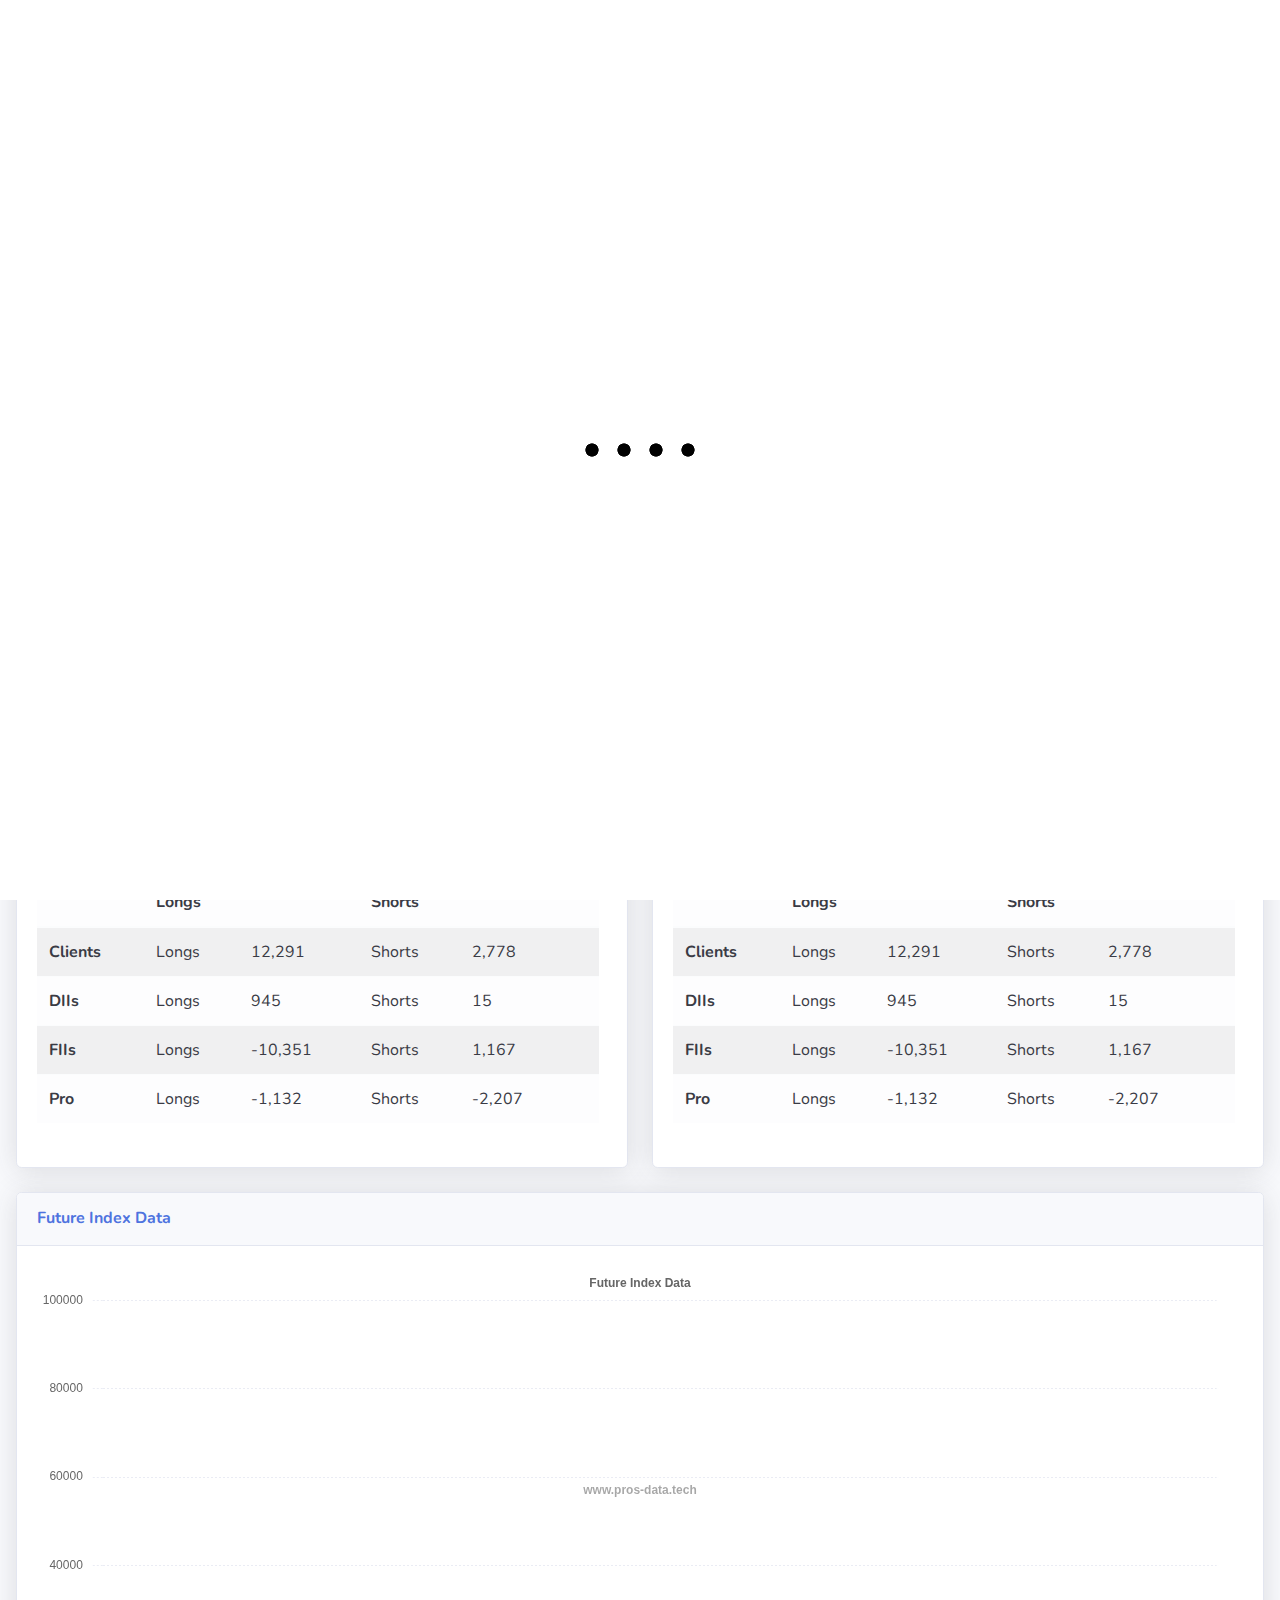
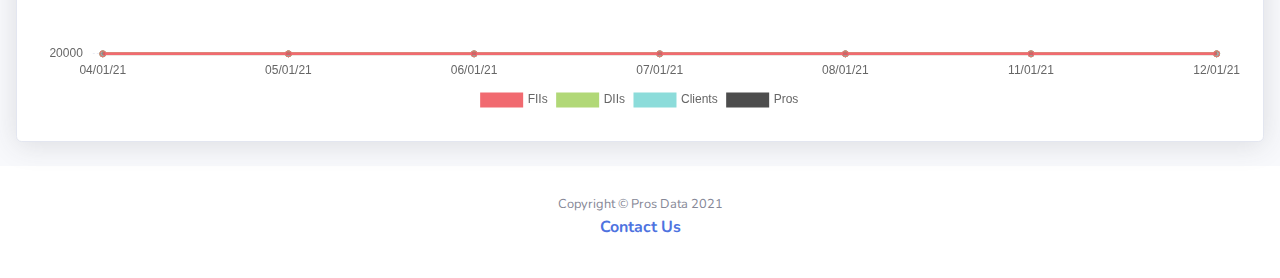
==== index.html @ eea69799 "initial commit" ====
<!DOCTYPE html>
<html lang="en">

<head>
  <meta http-equiv="X-UA-Compatible" content="IE=edge" />
  <meta name="viewport" content="width=device-width, initial-scale=1, shrink-to-fit=no" />
  <meta http-equiv="Content-Type" content="text/html; charset=utf-8" />
  <meta name="language" content="English" />

  <!-- Primary Meta Tags -->
  <title>Pros Data - Daily Stock Market's Partcipants Activity</title>
  <meta name="title" content="Pros Data - Daily Stock Market's Partcipants Activity" />
  <meta name="description" content="A place to view participants sentiment and their data with ease." />
  <meta name="keywords"
    content="participant data,nse participant data,nse,bse,nifty,sensex,nse india,stock market,stock market india,fiis,fiis data,fii,fii data,daily stock market data" />
  <link rel="icon" href="img/icon.png" />

  <!-- Open Graph / Facebook -->
  <meta property="og:type" content="website" />
  <meta property="og:url" content="www.pros-data.tech" />
  <meta property="og:title" content="Pros Data - Daily Stock Market's Partcipants Activity" />
  <meta property="og:description" content="A place to view participants sentiment and their data with ease." />
  <meta property="og:image" content="http://www.pros-data.tech/img/pros-data.png" />

  <!-- Twitter -->
  <meta property="twitter:card" content="summary_large_image" />
  <meta property="twitter:url" content="www.pros-data.tech" />
  <meta property="twitter:title" content="Pros Data - Daily Stock Market's Partcipants Activity" />
  <meta property="twitter:description" content="A place to view participants sentiment and their data with ease." />
  <meta property="twitter:image" content="http://www.pros-data.tech/img/pros-data.png" />

  <!-- Global site tag (gtag.js) - Google Analytics -->
  <script async src="https://www.googletagmanager.com/gtag/js?id=G-2G78E9Z7NR"></script>
  <script>
    window.dataLayer = window.dataLayer || [];
    function gtag() {
      dataLayer.push(arguments);
    }
    gtag("js", new Date());

    gtag("config", "G-2G78E9Z7NR");
  </script>

  <!-- Global site tag (gtag.js) - Google Ads: 878711869 -->
  <script async src="https://www.googletagmanager.com/gtag/js?id=AW-878711869"></script>
  <script>
    window.dataLayer = window.dataLayer || [];
    function gtag() {
      dataLayer.push(arguments);
    }
    gtag("js", new Date());

    gtag("config", "AW-878711869");
  </script>

  <!-- Event snippet for Website traffic conversion page -->
  <script>
    gtag("event", "conversion", {
      send_to: "AW-878711869/7kjMCNv9jYACEL2ogKMD",
    });
  </script>

  <!-- Custom fonts -->
  <link rel="stylesheet" href="https://cdnjs.cloudflare.com/ajax/libs/font-awesome/5.13.1/css/all.min.css"
    integrity="sha512-xA6Hp6oezhjd6LiLZynuukm80f8BoZ3OpcEYaqKoCV3HKQDrYjDE1Gu8ocxgxoXmwmSzM4iqPvCsOkQNiu41GA=="
    crossorigin="anonymous" />
  <!-- <link href="vendor/fontawesome-free/css/all.min.css" rel="stylesheet" type="text/css" /> -->
  <link
    href="https://fonts.googleapis.com/css?family=Nunito:200,200i,300,300i,400,400i,600,600i,700,700i,800,800i,900,900i"
    rel="stylesheet" />

  <!-- Custom styles for this template-->
  <link href="css/style.min.css" rel="stylesheet" />
  <link href="css/loader.css" rel="stylesheet" />

  <style>
    img {
      width: 0% !important;
    }
  </style>
</head>

<body style="overflow: hidden">
  <!-- Page Wrapper -->
  <div id="wrapper">
    <!-- Content Wrapper -->
    <div id="content-wrapper" class="d-flex flex-column">
      <!-- Main Content -->
      <div id="content">
        <!-- Topbar -->
        <nav class="
              navbar navbar-expand navbar-light
              topbar
              mb-4
              static-top
              shadow
            ">
          <!-- Pros Data -->
          <img class="rounded img-fluid mr-auto ml-md-3 my-2 my-md-0 mw-100"
            style="max-width: 150px !important; width: 25% !important" src="img/logo.png" alt="Pros Data" />

          <!-- Topbar Navbar -->
          <ul class="navbar-nav ml-auto">
            <div class="topbar-divider d-none d-sm-block"></div>

            <!-- Updated Info-->
            <p class="text-gray-900 m-auto" id="lstUpd">Last Updated on</p>
          </ul>
        </nav>
        <!-- End of Topbar -->

        <!-- Begin Page Content -->
        <div class="container-fluid px-3">
          <!-- Content Row -->
          <div class="row">
            <div class="col-xl-8 col-md-8 mb-4">
              <div class="card shadow h-100 py-1">
                <div class="card-body">
                  <div class="
                        text-center text-md
                        font-weight-bold
                        text-grey text-uppercase
                        mb-4
                      ">
                    Market Sentiments
                  </div>
                  <div class="row align-items-center">
                    <div class="col-xl-6 col-lg-6 col-md-12 text-center">
                      <div class="h2 font-weight-bold text-uppercase mb-1" id="mrktSent"></div>
                    </div>
                    <div class="col-xl-6 col-lg-6 col-md-12">
                      <canvas id="sntmnt"></canvas>
                    </div>
                  </div>
                </div>
              </div>
            </div>
            <!-- participant view -->
            <div class="col-xl-4 col-md-4 mb-4">
              <div class="card shadow h-100 py-1">
                <div class="card-body">
                  <div class="
                        text-lg
                        font-weight-bold
                        text-primary text-uppercase
                        mb-1
                      ">
                    Participant View
                  </div>
                  <div class="table-responsive">
                    <table class="table table-light table-striped text-gray-900" style="width: 100% !important">
                      <thead>
                        <tr>
                          <th></th>
                          <th></th>
                        </tr>
                      </thead>
                      <tbody>
                        <tr>
                          <th>Clients</th>
                          <th id="clientView"></th>
                        </tr>
                        <tr>
                          <th>DIIs</th>
                          <th id="diiView"></th>
                        </tr>
                        <tr>
                          <th>FIIs</th>
                          <th id="fiiView"></th>
                        </tr>
                        <tr>
                          <th>Pro</th>
                          <th id="proView"></th>
                        </tr>
                      </tbody>
                    </table>
                  </div>
                </div>
              </div>
            </div>

            <!-- Index Futures -->
            <div class="col-xl-6 col-md-6 mb-4">
              <div class="card shadow h-100 py-2">
                <div class="card-body">
                  <div class="row no-gutters align-items-center">
                    <div class="col mr-2">
                      <div class="
                            text-lg
                            font-weight-bold
                            text-primary text-uppercase
                            mb-1
                          ">
                        Index Futures
                      </div>
                      <div class="text-gray-800">
                        <table class="
                              table
                              table-light
                              table-striped
                              table-responsive-xl
                              text-gray-900
                            " id="tblIndFut">
                          <thead>
                            <tr>
                              <th></th>
                              <th colspan="2">Longs</th>
                              <th colspan="2">Shorts</th>
                              <th></th>
                            </tr>
                          </thead>
                          <tbody id="counters_1">
                            <tr>
                              <td class="font-weight-bold">Clients</td>
                              <td>Longs</td>
                              <td class="counter" id="IdxFutLC" data-TargetNum="12291">
                                0
                              </td>
                              <td>Shorts</td>
                              <td class="counter" id="IdxFutSC" data-TargetNum="2778">
                                0
                              </td>
                              <td class="font-weight-bold"></td>
                            </tr>
                            <tr>
                              <td class="font-weight-bold">DIIs</td>
                              <td>Longs</td>
                              <td class="counter" id="IdxFutLD" data-TargetNum="945">
                                945
                              </td>
                              <td>Shorts</td>
                              <td class="counter" id="IdxFutSD" data-TargetNum="15">
                                15
                              </td>
                              <td class="font-weight-bold"></td>
                            </tr>
                            <tr>
                              <td class="font-weight-bold">FIIs</td>
                              <td>Longs</td>
                              <td class="counter" id="IdxFutLF" data-TargetNum="-10351">
                                0
                              </td>
                              <td>Shorts</td>
                              <td class="counter" id="IdxFutSF" data-TargetNum="1167">
                                0
                              </td>
                              <td class="font-weight-bold"></td>
                            </tr>
                            <tr>
                              <td class="font-weight-bold">Pro</td>
                              <td>Longs</td>
                              <td class="counter" id="IdxFutLP" data-TargetNum="-1132">
                                0
                              </td>
                              <td>Shorts</td>
                              <td class="counter" id="IdxFutSP" data-TargetNum="-2207">
                                0
                              </td>
                              <td class="font-weight-bold"></td>
                            </tr>
                          </tbody>
                        </table>
                      </div>
                    </div>
                  </div>
                </div>
              </div>
            </div>

            <!-- Stock Futures -->
            <div class="col-xl-6 col-md-6 mb-4">
              <div class="card shadow h-100 py-2">
                <div class="card-body">
                  <div class="row no-gutters align-items-center">
                    <div class="col mr-2">
                      <div class="
                            text-lg
                            font-weight-bold
                            text-success text-uppercase
                            mb-1
                          ">
                        Stocks Futures
                      </div>
                      <div>
                        <table class="
                              table
                              table-light
                              table-striped
                              table-responsive-xl
                              text-gray-900
                            ">
                          <thead>
                            <tr>
                              <th></th>
                              <th colspan="2">Longs</th>
                              <th colspan="2">Shorts</th>
                              <th></th>
                            </tr>
                          </thead>
                          <tbody id="counters_1">
                            <tr>
                              <td class="font-weight-bold">Clients</td>
                              <td>Longs</td>
                              <td class="counter" id="StkFutLC" data-TargetNum="12291">
                                12,291
                              </td>
                              <td>Shorts</td>
                              <td class="counter" id="StkFutSC" data-TargetNum="2778">
                                2,778
                              </td>
                              <td class="font-weight-bold"></td>
                            </tr>
                            <tr>
                              <td class="font-weight-bold">DIIs</td>
                              <td>Longs</td>
                              <td class="counter" id="StkFutLD" data-TargetNum="945">
                                945
                              </td>
                              <td>Shorts</td>
                              <td class="counter" id="StkFutSD" data-TargetNum="15">
                                15
                              </td>
                              <td class="font-weight-bold"></td>
                            </tr>
                            <tr>
                              <td class="font-weight-bold">FIIs</td>
                              <td>Longs</td>
                              <td class="counter" id="StkFutLF" data-TargetNum="-10351">
                                -10,351
                              </td>
                              <td>Shorts</td>
                              <td class="counter" id="StkFutSF" data-TargetNum="1167">
                                1,167
                              </td>
                              <td class="font-weight-bold"></td>
                            </tr>
                            <tr>
                              <td class="font-weight-bold">Pro</td>
                              <td>Longs</td>
                              <td class="counter" id="StkFutLP" data-TargetNum="-1132">
                                -1,132
                              </td>
                              <td>Shorts</td>
                              <td class="counter" id="StkFutSP" data-TargetNum="-2207">
                                -2,207
                              </td>
                              <td class="font-weight-bold"></td>
                            </tr>
                          </tbody>
                        </table>
                      </div>
                    </div>
                  </div>
                </div>
              </div>
            </div>

            <!-- Index Call Options -->
            <div class="col-xl-6 col-md-6 mb-4">
              <div class="card shadow h-100 py-2">
                <div class="card-body">
                  <div class="row no-gutters align-items-center">
                    <div class="col mr-2">
                      <div class="
                            text-lg
                            font-weight-bold
                            text-info text-uppercase
                            mb-1
                          ">
                        Index Call Options
                      </div>
                      <div>
                        <div class="">
                          <table class="
                                table
                                table-light
                                table-striped
                                table-responsive-xl
                                text-gray-900
                              ">
                            <thead>
                              <tr>
                                <th></th>
                                <th colspan="2">Longs</th>
                                <th colspan="2">Shorts</th>
                                <th></th>
                              </tr>
                            </thead>
                            <tbody id="counters_1">
                              <tr>
                                <td class="font-weight-bold">Clients</td>
                                <td>Longs</td>
                                <td class="counter" id="OptCallLC" data-TargetNum="12291">
                                  12,291
                                </td>
                                <td>Shorts</td>
                                <td class="counter" id="OptCallSC" data-TargetNum="2778">
                                  2,778
                                </td>
                                <td class="font-weight-bold"></td>
                              </tr>
                              <tr>
                                <td class="font-weight-bold">DIIs</td>
                                <td>Longs</td>
                                <td class="counter" id="OptCallLD" data-TargetNum="945">
                                  945
                                </td>
                                <td>Shorts</td>
                                <td class="counter" id="OptCallSD" data-TargetNum="15">
                                  15
                                </td>
                                <td class="font-weight-bold"></td>
                              </tr>
                              <tr>
                                <td class="font-weight-bold">FIIs</td>
                                <td>Longs</td>
                                <td class="counter" id="OptCallLF" data-TargetNum="-10351">
                                  -10,351
                                </td>
                                <td>Shorts</td>
                                <td class="counter" id="OptCallSF" data-TargetNum="1167">
                                  1,167
                                </td>
                                <td class="font-weight-bold"></td>
                              </tr>
                              <tr>
                                <td class="font-weight-bold">Pro</td>
                                <td>Longs</td>
                                <td class="counter" id="OptCallLP" data-TargetNum="-1132">
                                  -1,132
                                </td>
                                <td>Shorts</td>
                                <td class="counter" id="OptCallSP" data-TargetNum="-2207">
                                  -2,207
                                </td>
                                <td class="font-weight-bold"></td>
                              </tr>
                            </tbody>
                          </table>
                        </div>
                      </div>
                    </div>
                  </div>
                </div>
              </div>
            </div>

            <!-- Index Put Options -->
            <div class="col-xl-6 col-md-6 mb-4">
              <div class="card shadow h-100 py-2">
                <div class="card-body">
                  <div class="row no-gutters align-items-center">
                    <div class="col mr-2">
                      <div class="
                            text-lg
                            font-weight-bold
                            text-warning text-uppercase
                            mb-1
                          ">
                        Index Put Options
                      </div>
                      <div>
                        <table class="
                              table
                              table-light
                              table-striped
                              table-responsive-xl
                              text-gray-900
                            ">
                          <thead>
                            <tr>
                              <th></th>
                              <th colspan="2">Longs</th>
                              <th colspan="2">Shorts</th>
                              <th></th>
                            </tr>
                          </thead>
                          <tbody id="counters_1">
                            <tr>
                              <td class="font-weight-bold">Clients</td>
                              <td>Longs</td>
                              <td class="counter" id="OptPutLC" data-TargetNum="12291">
                                12,291
                              </td>
                              <td>Shorts</td>
                              <td class="counter" id="OptPutSC" data-TargetNum="2778">
                                2,778
                              </td>
                              <td class="font-weight-bold"></td>
                            </tr>
                            <tr>
                              <td class="font-weight-bold">DIIs</td>
                              <td>Longs</td>
                              <td class="counter" id="OptPutLD" data-TargetNum="945">
                                945
                              </td>
                              <td>Shorts</td>
                              <td class="counter" id="OptPutSD" data-TargetNum="15">
                                15
                              </td>
                              <td class="font-weight-bold"></td>
                            </tr>
                            <tr>
                              <td class="font-weight-bold">FIIs</td>
                              <td>Longs</td>
                              <td class="counter" id="OptPutLF" data-TargetNum="-10351">
                                -10,351
                              </td>
                              <td>Shorts</td>
                              <td class="counter" id="OptPutSF" data-TargetNum="1167">
                                1,167
                              </td>
                              <td class="font-weight-bold"></td>
                            </tr>
                            <tr>
                              <td class="font-weight-bold">Pro</td>
                              <td>Longs</td>
                              <td class="counter" id="OptPutLP" data-TargetNum="-1132">
                                -1,132
                              </td>
                              <td>Shorts</td>
                              <td class="counter" id="OptPutSP" data-TargetNum="-2207">
                                -2,207
                              </td>
                              <td class="font-weight-bold"></td>
                            </tr>
                          </tbody>
                        </table>
                      </div>
                    </div>
                  </div>
                </div>
              </div>
            </div>
          </div>

          <!-- Chart -->
          <div class="card shadow mb-4">
            <!-- Card Header - Dropdown -->
            <div class="
                  card-header
                  py-3
                  d-flex
                  flex-row
                  align-items-center
                  justify-content-between
                ">
              <h6 class="m-0 font-weight-bold text-primary" id="chartTitle">
                Future Index Data
              </h6>
              <div class="dropdown no-arrow">
                <a class="dropdown-toggle" href="#" role="button" id="dropdownMenuLink" data-toggle="dropdown"
                  aria-haspopup="true" aria-expanded="false">
                  <i class="fas fa-ellipsis-v fa-sm fa-fw text-gray-800"></i>
                </a>
                <div class="
                      dropdown-menu dropdown-menu-right
                      shadow
                      animated--fade-in
                    " aria-labelledby="dropdownMenuLink">
                  <div class="dropdown-header">Futures</div>
                  <a class="dropdown-item active" onclick="updateChart('Future Index',this)">Index</a>
                  <a class="dropdown-item" onclick="updateChart('Future Stock',this)">Stock</a>
                  <div class="dropdown-header">Options</div>
                  <a class="dropdown-item" onclick="updateChart('Option Index Call',this)">Index Call</a>
                  <a class="dropdown-item" onclick="updateChart('Option Index Put',this)">Index Put</a>
                  <div class="dropdown-divider"></div>
                  <a class="dropdown-item" onclick="downloadChart()" href="#">Download Chart
                    <i class="fas fa-download fa-sm fa-fw text-gray-400"></i>
                  </a>
                </div>
              </div>
            </div>
            <!-- Card Body -->
            <div class="card-body" style="height: 35vw; min-height: 55vh">
              <div class="chart-area" style="height: 30vw; min-height: 50vh">
                <canvas id="myAreaChart"></canvas>
              </div>
            </div>
          </div>
        </div>
        <!-- /.container-fluid -->
      </div>
      <!-- End of Main Content -->

      <!-- Footer -->
      <footer class="sticky-footer bg-white">
        <div class="container my-auto">
          <div class="copyright text-center my-auto">
            <span>Copyright &copy; Pros Data 2021</span>
            <p class="font-weight-bold h6 mt-2">
              <a href="mailto:contact@pros-data.tech">Contact Us</a>
            </p>
          </div>
        </div>
      </footer>
      <!-- End of Footer -->
    </div>
    <!-- End of Content Wrapper -->
  </div>
  <!-- End of Page Wrapper -->
  <div class="loader-wrapper">
    <div class="gooey">
      <span class="dot"></span>
      <div class="dots">
        <span></span>
        <span></span>
        <span></span>
      </div>
    </div>
  </div>
  <!-- Bootstrap core JavaScript-->
  <script src="vendor/jquery/jquery.min.js"></script>
  <!-- <script src="js/multi-animated-counter.js"></script> -->
  <script src="vendor/bootstrap/js/bootstrap.bundle.min.js"></script>

  <!-- Core plugin JavaScript-->
  <script src="vendor/jquery-easing/jquery.easing.min.js"></script>

  <!-- Custom scripts for all pages-->
  <script src="js/sb-admin-2.min.js"></script>

  <!-- Page level plugins -->
  <script src="vendor/chart.js/Chart.min.js"></script>
  <script src="vendor/chart.js/chartjs-plugin-deferred.min.js"></script>

  <!-- Page level custom scripts -->

  <!-- API Data Call-->
  <script src="js/data.js"></script>
  <!-- <script src="js/multi-animated-counter.js"></script> -->

  <!-- Index Futures Chart-->
  <script>
    var ctx = document.getElementById("myAreaChart");
    var myLineChart = new Chart(ctx, {
      type: "line",
      data: {
        labels: [
          "04/01/21",
          "05/01/21",
          "06/01/21",
          "07/01/21",
          "08/01/21",
          "11/01/21",
          "12/01/21",
        ],
        datasets: [
          {
            label: "FIIs",
            borderColor: "#F16A70",
            fill: false,
            data: [94250, 88409, 75059, 63541, 53428, 54389, 43380],
          },
          {
            label: "DIIs",
            borderColor: "#B1D877",
            fill: false,
            data: [75420, 84230, 51230, 68452, 74158, 65874, 33380],
          },
          {
            label: "Clients",
            borderColor: "#8CDCDA",
            fill: false,
            data: [75420, 84230, 51230, 68452, 74158, 65874, 33380],
          },
          {
            label: "Pros",
            borderColor: "#4D4D4D",
            fill: false,
            data: [75420, 84230, 51230, 68452, 74158, 65874, 33380],
          },
        ],
      },
      options: {
        title: {
          display: true,
          text: "Future Index Data",
        },
        deferred: {
          delay: 700,
          yOffset: "80%",
        },
        maintainAspectRatio: false,
        scales: {
          xAxes: [
            {
              time: {
                unit: "date",
              },
              gridLines: {
                display: false,
                drawBorder: false,
              },
              ticks: {
                maxTicksLimit: 7,
              },
            },
          ],
          yAxes: [
            {
              ticks: {
                maxTicksLimit: 5,
                padding: 10,
              },
              gridLines: {
                color: "rgb(234, 236, 244)",
                zeroLineColor: "rgb(234, 236, 244)",
                drawBorder: false,
                borderDash: [2],
                zeroLineBorderDash: [2],
              },
            },
          ],
        },
        legend: {
          display: true,
          position: "bottom",
        },
        tooltips: {
          backgroundColor: "rgb(255,255,255)",
          bodyFontColor: "#858796",
          titleMarginBottom: 10,
          titleFontColor: "#6e707e",
          titleFontSize: 14,
          borderColor: "#dddfeb",
          borderWidth: 1,
          xPadding: 15,
          yPadding: 15,
          displayColors: false,
          intersect: false,
          mode: "index",
          caretPadding: 10,
          callbacks: {
            label: function (tooltipItem, chart) {
              var datasetLabel =
                chart.datasets[tooltipItem.datasetIndex].label || "";
              return datasetLabel + ": " + number_format(tooltipItem.yLabel);
            },
          },
        },
      },
    });

    function number_format(number, decimals, dec_point, thousands_sep) {
      // *     example: number_format(1234.56, 2, ',', ' ');
      // *     return: '1 234,56'
      number = (number + "").replace(",", "").replace(" ", "");
      var n = !isFinite(+number) ? 0 : +number,
        prec = !isFinite(+decimals) ? 0 : Math.abs(decimals),
        sep = typeof thousands_sep === "undefined" ? "," : thousands_sep,
        dec = typeof dec_point === "undefined" ? "." : dec_point,
        s = "",
        toFixedFix = function (n, prec) {
          var k = Math.pow(10, prec);
          return "" + Math.round(n * k) / k;
        };
      // Fix for IE parseFloat(0.55).toFixed(0) = 0;
      s = (prec ? toFixedFix(n, prec) : "" + Math.round(n)).split(".");
      if (s[0].length > 3) {
        s[0] = s[0].replace(/\B(?=(?:\d{3})+(?!\d))/g, sep);
      }
      if ((s[1] || "").length < prec) {
        s[1] = s[1] || "";
        s[1] += new Array(prec - s[1].length + 1).join("0");
      }
      return s.join(dec);
    }

    function downloadChart() {
      var canv = myLineChart.canvas;
      fillCanvasBackgroundWithColor(canv, "white");

      var a = document.createElement("a");
      a.href = myLineChart.toBase64Image();
      a.download = myLineChart.options.title.text + ".png";

      // Trigger the download
      a.click();
    }
  </script>

  <script>
    let myLineExtend = Chart.controllers.line.prototype.draw;

    var ctx = document.getElementById("sntmnt").getContext("2d");

    Chart.helpers.extend(Chart.controllers.line.prototype, {
      draw: function () {
        myLineExtend.apply(this, arguments);
        this.chart.chart.ctx.textAlign = "center";
        this.chart.chart.ctx.font = "1rem 'Segoe UI' black";
        this.chart.chart.ctx.fillText("www.pros-data.tech", myLineChart.width / 2, myLineChart.height / 2);
      },
    });

    var sntmntChart = new Chart(ctx, {
      type: "pie",
      data: {
        labels: ["Bullish", "Bearish"],
        datasets: [
          {
            data: [0, 0],
            label: ["60%", "40%"],
            backgroundColor: ["#1cc88a", "#e74a3b"],
            hoverBorderWidth: 10,
          },
        ],
      },
      options: {
        circumference: 1 * Math.PI,
        rotation: 1 * Math.PI,
        legend: {
          display: true,
          onClick: function () { },
          position: "bottom",
        },
        maintainAspectRatio: false,
        responsive: true,
      },
    });
  </script>
  <!-- start webpushr code -->
  <script>
    (function (w, d, s, id) {
      if (typeof w.webpushr !== "undefined") return;
      w.webpushr =
        w.webpushr ||
        function () {
          (w.webpushr.q = w.webpushr.q || []).push(arguments);
        };
      var js,
        fjs = d.getElementsByTagName(s)[0];
      js = d.createElement(s);
      js.id = id;
      js.async = 1;
      js.src = "https://cdn.webpushr.com/app.min.js";
      fjs.parentNode.appendChild(js);
    })(window, document, "script", "webpushr-jssdk");
    webpushr("setup", {
      key: "BMBaUj31K9fYXJL53F8N3JDs7xQUcqUW0IHtVv1ulDJp-g_j72GSl4uTR6usSgjtMX4l8tpy5UxOJIUSSixCNDM",
    });
  </script>
  <!-- end webpushr code -->
</body>

</html>
---- css/loader.css ----
.gooey {
  position: absolute;
  top: 50%;
  left: 50%;
  width: 142px;
  height: 40px;
  margin: -20px 0 0 -71px;
  background: #fff;
  filter: contrast(20);
}
.gooey .dot {
  position: absolute;
  width: 16px;
  height: 16px;
  top: 12px;
  left: 15px;
  filter: blur(4px);
  background: #000;
  border-radius: 50%;
  transform: translateX(0);
  animation: dot 2.8s infinite;
}
.gooey .dots {
  transform: translateX(0);
  margin-top: 12px;
  margin-left: 31px;
  animation: dots 2.8s infinite;
}
.gooey .dots span {
  display: block;
  float: left;
  width: 16px;
  height: 16px;
  margin-left: 16px;
  filter: blur(4px);
  background: #000;
  border-radius: 50%;
}
@-moz-keyframes dot {
  50% {
    transform: translateX(96px);
  }
}
@-webkit-keyframes dot {
  50% {
    transform: translateX(96px);
  }
}
@-o-keyframes dot {
  50% {
    transform: translateX(96px);
  }
}
@keyframes dot {
  50% {
    transform: translateX(96px);
  }
}
@-moz-keyframes dots {
  50% {
    transform: translateX(-31px);
  }
}
@-webkit-keyframes dots {
  50% {
    transform: translateX(-31px);
  }
}
@-o-keyframes dots {
  50% {
    transform: translateX(-31px);
  }
}
@keyframes dots {
  50% {
    transform: translateX(-31px);
  }
}

.loader-wrapper{
  width: 100%;
  height: 100vh;
  position: absolute;
  top: 0;
  left: 0;
  background-color: #fff;
  display: flex;
  justify-content: center;
  align-items: center;
}

a.dropdown-item.active:hover{
  color:#fff !important;
}
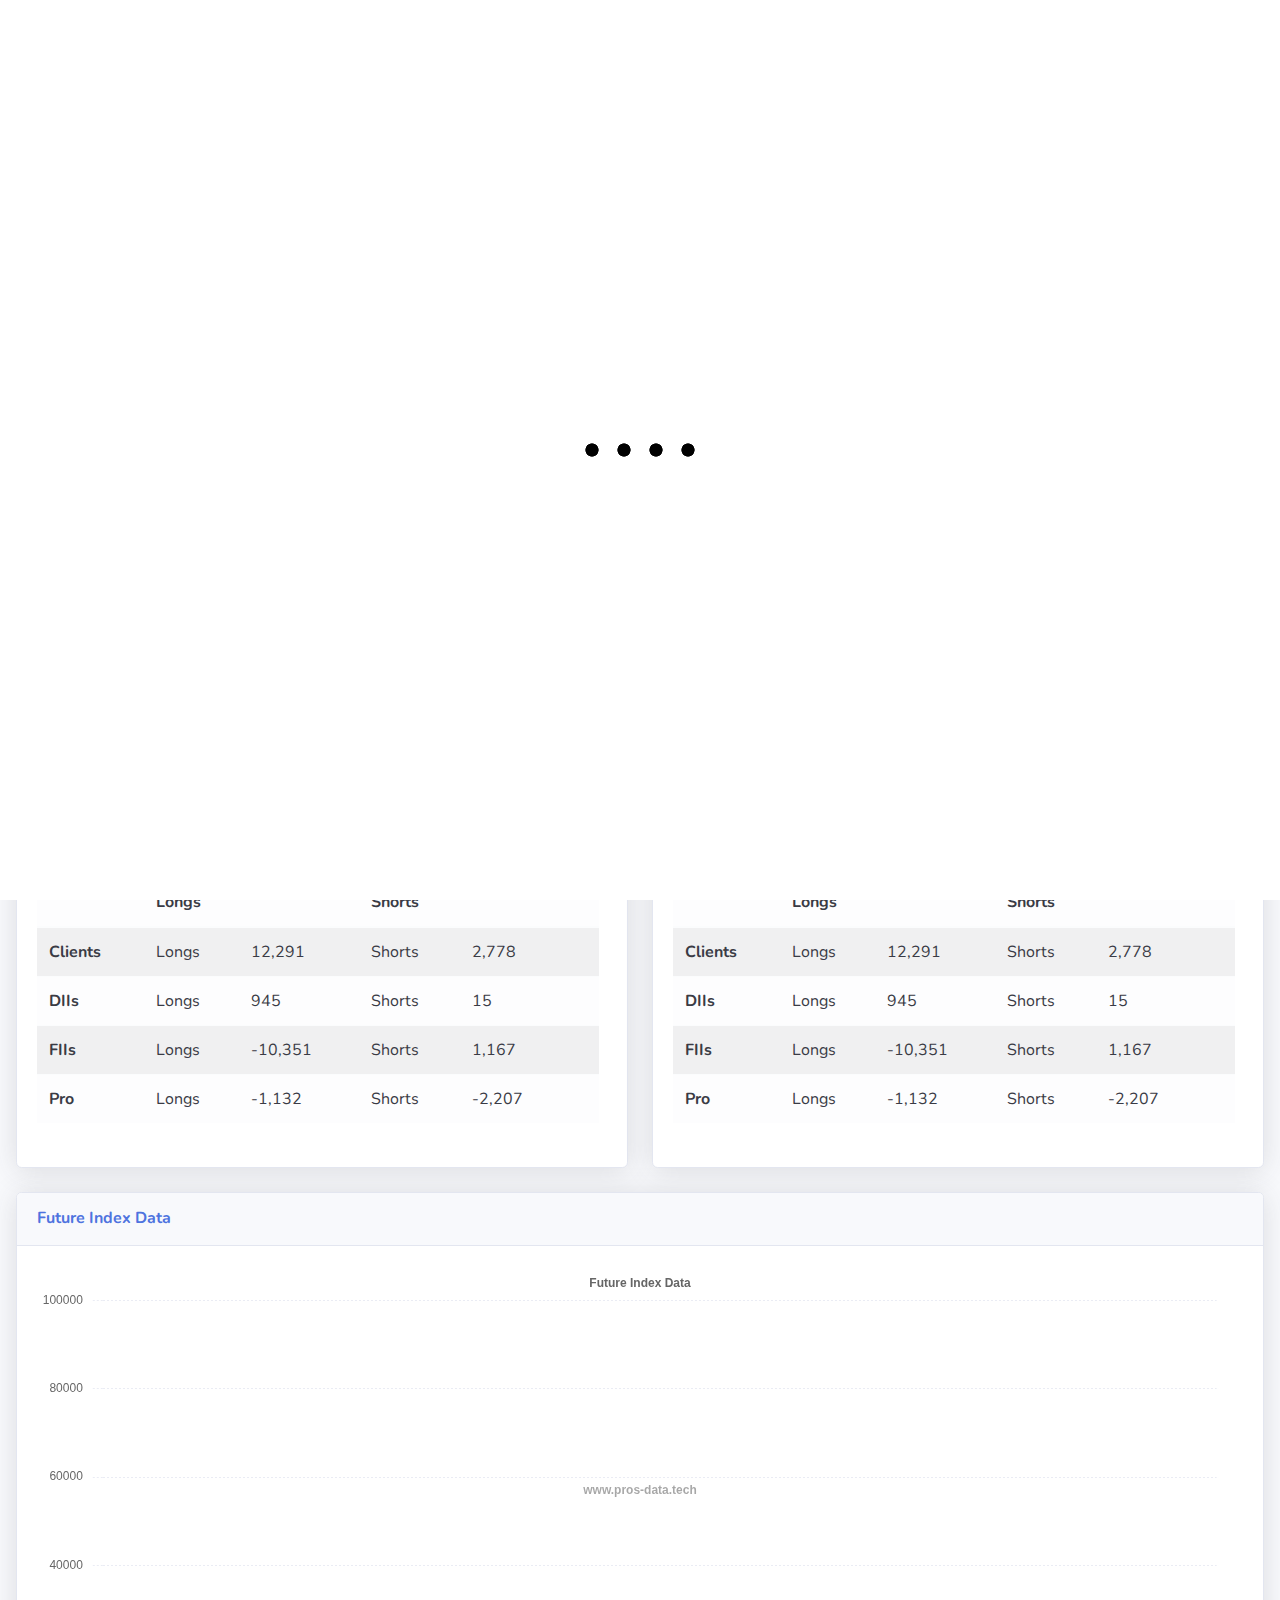
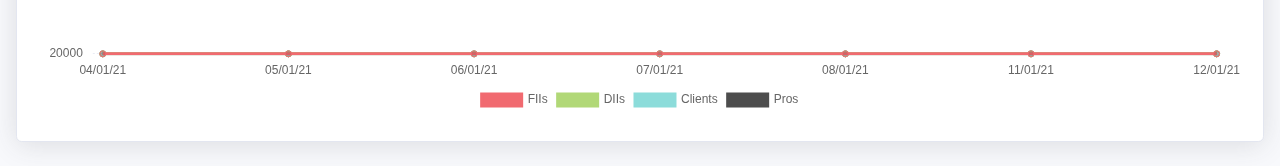
==== commit b86d2ae9: "Removed footer" ====
--- a/index.html
+++ b/index.html
@@ -583,18 +583,7 @@
       </div>
       <!-- End of Main Content -->
 
-      <!-- Footer -->
-      <footer class="sticky-footer bg-white">
-        <div class="container my-auto">
-          <div class="copyright text-center my-auto">
-            <span>Copyright &copy; Pros Data 2021</span>
-            <p class="font-weight-bold h6 mt-2">
-              <a href="mailto:contact@pros-data.tech">Contact Us</a>
-            </p>
-          </div>
-        </div>
-      </footer>
-      <!-- End of Footer -->
+      
     </div>
     <!-- End of Content Wrapper -->
   </div>
@@ -844,4 +833,4 @@
   <!-- end webpushr code -->
 </body>
 
-</html>+</html>
